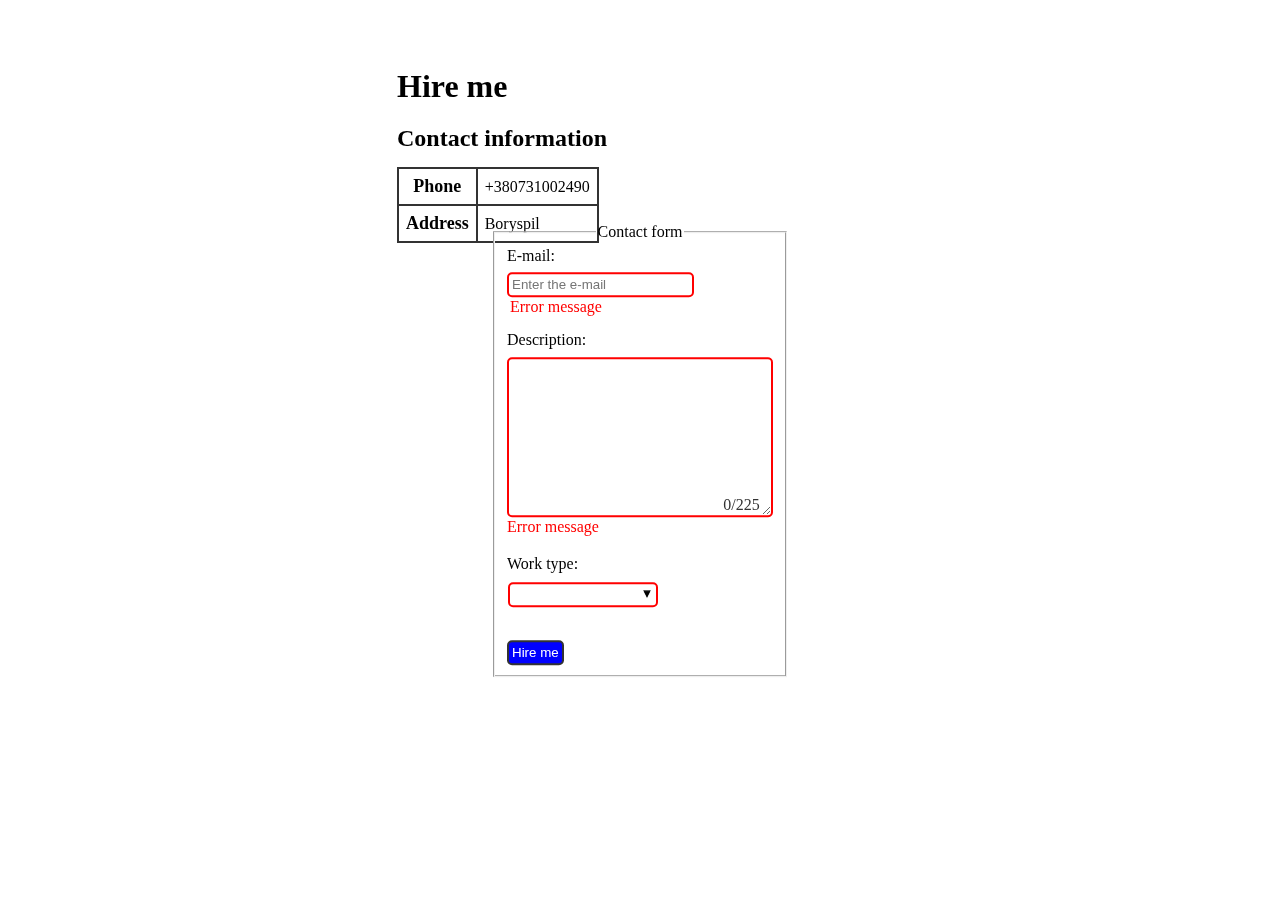
==== hire-me.html @ 39f697da "Merge branch 'lesson-13'" ====
<!DOCTYPE html>
<html lang="en">
<head>
    <title>Offer a job</title>
</head>

<link rel="stylesheet" href="/hire-me.css">

<div class="all">
  <div class="header">
<header>
<h1 class="Hire-me">Hire me</h1>
<h3 class="Contact">Contact information</h3>
</header>
<body>


   <main>
    <tbody>
    <table class="table">
    <section>
       <tr>
         <th class="th-1">Phone</th>
         <td>+380731002490</td>
       </tr> 

       <tr>
         <th class="th-2">Address</th>
         <td>Boryspil</td>
       </tr>
       </table>
       </section>
      </tbody>
    </div>


     <tfoot>
      <section class="form">
        <fieldset class="section">
        <legend class="legend">Contact form</legend>
        <form action="./hire-me.html" method="get">
       <label class="e-mail" for="message">
        <div class="form-2">
        <strong class="email-4">E-mail:</strong> <br /><input id="message" class="message" type="text" required name="E-mail" placeholder="Enter the e-mail" minlength="10" maxlength="25"/> 
      </label>
      <p class="error">Error message</p>
      <p class="success">Success message</p>
    <br />
     
    
    <label for="form-description" class="Description"> <strong class="Description-5">Description:</strong> </label> <br/>
    <textarea maxlength="250" minlength="10" class="Description-2" name="Description" id="form-description" cols="30" rows="10"  required></textarea>
    <p class="error-2">Error message</p>
    <p class="result">0/225</p>
    <p class="success-2">Success message</p>
    
    <br />
    


    <label class="work-type" for="message-2">
      <strong class="worktype">Work type:</strong>
     <select id="message-2" class="message-2" type="checkbox" name="Work type" required>
     <option></option>
    <option value="Work in the office">Work in the office</option>
    <option value="Remote work">Remote work</option>
    <option value="One-time project">One-time project</option>
     </select>
     </label>
     <p class="error-3">Error message</p>

     
   <br />
  <input  class="submit-2" type="submit" value="Hire me"/>
</div>
</form>
</section>
</fieldset>

</tfoot>
</main>

</body>
</div>
</html>
---- hire-me.css ----
.form {
  position: fixed;
}

.header {
  margin-top: 20px;
  margin-left: 30%;
  position: fixed;
}

input,
select,
textarea {
  appearance: none;
  background-color: transparent;
  margin: 0;
  padding: 0;
  border: none;
}

input,
select,
textarea {
  border: 2px solid #333;
  border-radius: 5px;
}

table,
th,
td {
  padding: 7px;
  border-collapse: collapse;
  border: 2px solid #333;
}

input[type="text"] {
  cursor: text;
}

textarea {
  cursor: text;
}

input[type="submit"] {
  color: white;
  background-color: blue;
  cursor: pointer;
}

input[type="submit"]:enabled {
  color: white;
  background-color: blue;
}

input[type="submit"]:hover {
  color: white;
  background-color: darkblue;
}

input[type="submit"]:disabled {
  color: white;
  background-color: cornflowerblue;
}

.form {
  max-width: 1024px;
  height: auto;
  position: fixed;
  top: 50%;
  left: 50%;
  -webkit-transform: translate(-50%, -50%);
  -ms-transform: translate(-50%, -50%);
  transform: translate(-50%, -50%);
}

input[type="text"]:invalid {
  border-color: red;
}

input[type="text"]:valid {
  border-color: green;
}

select[type="checkbox"] {
  cursor: pointer;
  width: 150px;
}

select[type="checkbox"]:invalid {
  border-color: red;
}

select[type="checkbox"]:valid {
  border-color: green;
}

.Hire-me {
  font-size: xx-large;
  font-weight: 600;
  margin-top: 40px;
  margin-left: 5px;
  margin-bottom: 10px;
  margin-right: 83vh;
}

.Contact {
  font-size: x-large;
  font-weight: 600;
  margin-top: 20px;
  margin-left: 5px;
  margin-bottom: 15px;
  margin-right: 73vh;
}

.table {
  margin-top: 10px;
  margin-left: 5px;
  margin-bottom: 79,9%;
  margin-right: 75vh;

}

.th-1,
.th-2  {
  font-size: large;
  font-weight: 600;
}


select[type="checkbox"] {
  background: url("./check-mark.png") no-repeat center right 5px;
}

.legend {
  text-align: center;
}

textarea:invalid {
  border-color: red;
}

textarea[type="checkbox"]:valid {
  border-color: green;
}

label,
textarea,
input[type="submit"] {
  display: flex;
}

.message:invalid + .error {
  display: block;
}

.error {
  display: none;
  color: red;
  margin-top: 1px;
  margin-left: 3px;
  margin-bottom: -3px;
}

.message:valid ~ .success {
  display: block;
}

.message:valid {
  margin-bottom: 34px;
}

.success {
  display: none;
  color: green;
  margin-top: -33px;
  margin-bottom: -3px;
}

.Description-2:invalid + .error-2 {
  display: block;
}

.error-2 {
  display: none;
  color: red;
  margin-bottom: 30px;
  margin-top: 1px;
}

.Description-2:valid ~ .success-2 {
  display: block;
}

.success-2 {
  display: none;
  color: green;
  margin-top: -11px;
  margin-bottom: -7px;
}

.Description-2:valid {
  margin-bottom: 49px;
}

.result {
  width: 95%;
  text-align: right;
  margin-top: -70px;
  padding-right: 10px;
  color: #333;
}

.message {
  margin-top: 7px;
}

.work-type {
  margin-top: 7px;
  margin-bottom: 30px;
}

select[type="checkbox"] {
  margin-top: 27px;
  margin-left: -70px;
}

.message-2:invalid ~ .error-3 {
  display: block;
}

.error-3 {
  display: none;
  color: red;
  margin-top: -29px;
  margin-bottom: 11px;
}

.submit-2 {
  margin-top: -15px;
}

.Description-5 {
  margin-bottom: -10px;
}

.Description-2:valid {
  border-color: green;
}

.Description-2:active {
  border-color: lightblue;
}

input,
select,
textarea{
  padding: 3px;
}

.email-4,
.worktype,
.Description-5{
  font-size: medium;
  font-weight: 300;
}
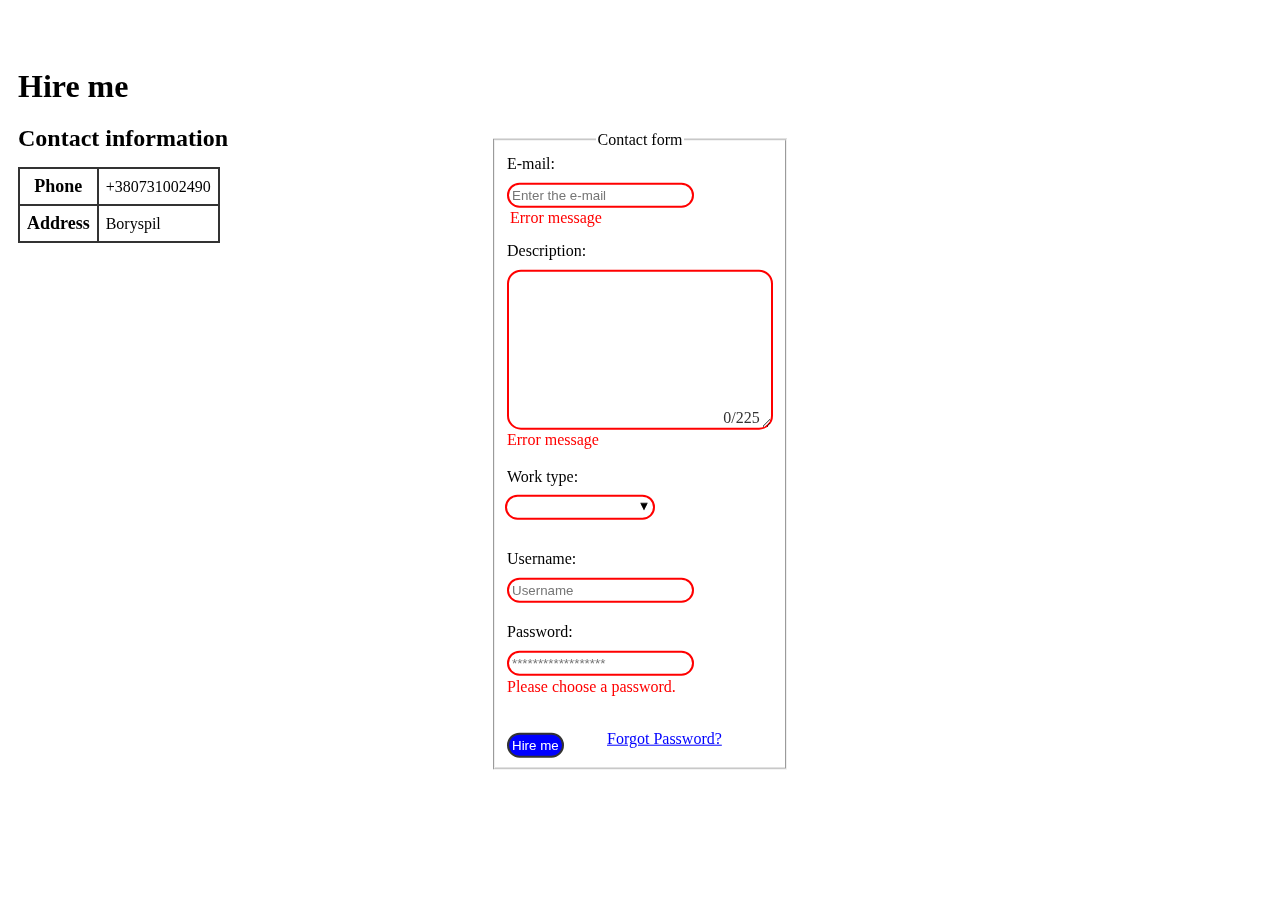
==== commit 9ccc938a: "lesson-19" ====
--- a/hire-me.html
+++ b/hire-me.html
@@ -4,7 +4,7 @@
     <title>Offer a job</title>
 </head>
 
-<link rel="stylesheet" href="/hire-me.css">
+<link rel="stylesheet" href="/style.css">
 
 <div class="all">
   <div class="header">
@@ -38,17 +38,17 @@
       <section class="form">
         <fieldset class="section">
         <legend class="legend">Contact form</legend>
-        <form action="./hire-me.html" method="get">
+        <form action="hire-me.html" method="get">
        <label class="e-mail" for="message">
         <div class="form-2">
-        <strong class="email-4">E-mail:</strong> <br /><input id="message" class="message" type="text" required name="E-mail" placeholder="Enter the e-mail" minlength="10" maxlength="25"/> 
+       <div class="email-4">E-mail:</div> <br /><input id="message" class="message" type="text" required name="E-mail" placeholder="Enter the e-mail" minlength="10" maxlength="25"/> 
       </label>
       <p class="error">Error message</p>
       <p class="success">Success message</p>
     <br />
      
     
-    <label for="form-description" class="Description"> <strong class="Description-5">Description:</strong> </label> <br/>
+    <label for="form-description" class="Description"> <div class="Description-5">Description:</div></label> <br/>
     <textarea maxlength="250" minlength="10" class="Description-2" name="Description" id="form-description" cols="30" rows="10"  required></textarea>
     <p class="error-2">Error message</p>
     <p class="result">0/225</p>
@@ -59,7 +59,7 @@
 
 
     <label class="work-type" for="message-2">
-      <strong class="worktype">Work type:</strong>
+      <div class="worktype">Work type:</div>
      <select id="message-2" class="message-2" type="checkbox" name="Work type" required>
      <option></option>
     <option value="Work in the office">Work in the office</option>
@@ -68,10 +68,35 @@
      </select>
      </label>
      <p class="error-3">Error message</p>
+     
 
-     
+     <div class="w-full max-w-xs">
+      <form class="user-form" class="bg-white shadow-md rounded px-8 pt-6 pb-8 mb-4">
+        <div class="mb-4">
+          <label class="block" for="username">
+            <div class="Username-2">Username:</div>
+          </label>
+          <input class="User" class="shadow appearance-none border rounded w-full py-2 px-3 text-gray-700 leading-tight focus:outline-none focus:shadow-outline" id="username" type="text" placeholder="Username" required>
+        </div>
+        <div class="mb-6">
+          <label class="block text-gray-700 text-sm font-bold mb-2" for="password">
+            <div class="Password-2">Password:</div>
+          </label>
+          <input class="Password" class="shadow appearance-none border border-red-500 rounded w-full py-2 px-3 text-gray-700 mb-3 leading-tight focus:outline-none focus:shadow-outline" id="password" type="password" placeholder="******************" required>
+          <p class="pls" class="text-red-500 text-xs italic">Please choose a password.</p>
+        </div>
+        <div class="flex items-center justify-between">
+        </div>
+      </form>
+      <p class="text-center text-gray-500 text-xs">
+      </p>
+    </div>
    <br />
-  <input  class="submit-2" type="submit" value="Hire me"/>
+   <a class="Forgot" class="inline-block align-baseline font-bold text-sm text-blue-500 hover:text-blue-800" href="#">
+    Forgot Password?
+  </a>
+  <input class="submit-2" type="submit" value="Hire me"/>
+  
 </div>
 </form>
 </section>
--- a/style.css
+++ b/style.css
@@ -0,0 +1,344 @@
+.form {
+    animation: form-block 5s; 
+    position: fixed;
+  }
+  
+  @keyframes form-blocks {
+    from {
+      transform: scale(200%);
+    
+    }
+    to {
+    position: fixed;
+    }
+  }
+  
+  .header {
+    margin-top: 20px;
+    margin-left: 5px;
+    animation: header-block 5s;
+    position: fixed;
+  }
+  
+  @keyframes header-blocks {
+    from {
+      transform: scale(200%);
+    
+    }
+    to {
+    position: fixed;
+    }
+  }
+  
+  
+  
+  
+  
+  
+  input,
+  select,
+  textarea {
+    appearance: none;
+    background-color: transparent;
+    margin: 0;
+    padding: 0;
+    border: none;
+  }
+  
+  input,
+  select,
+  textarea {
+    border: 2px solid #333;
+    border-radius: 14px;
+  }
+  
+  table,
+  th,
+  td {
+    padding: 7px;
+    border-collapse: collapse;
+    border: 2px solid #333;
+  }
+  
+  input[type="text"] {
+    cursor: text;
+  }
+  
+  textarea {
+    cursor: text;
+  }
+  
+  input[type="submit"] {
+    color: white;
+    background-color: blue;
+    cursor: pointer;
+  }
+  
+  input[type="submit"]:enabled {
+    color: white;
+    background-color: blue;
+  }
+  
+  input[type="submit"]:hover {
+    color: white;
+    background-color: darkblue;
+  }
+  
+  input[type="submit"]:disabled {
+    color: white;
+    background-color: cornflowerblue;
+  }
+  
+  .form {
+    max-width: 1024px;
+    height: auto;
+    position: fixed;
+    top: 50%;
+    left: 50%;
+    -webkit-transform: translate(-50%, -50%);
+    -ms-transform: translate(-50%, -50%);
+    transform: translate(-50%, -50%);
+  }
+  
+  input[type="text"]:invalid {
+    border-color: red;
+  }
+  
+  input[type="text"]:valid {
+    border-color: green;
+  }
+  
+  select[type="checkbox"] {
+    cursor: pointer;
+    width: 150px;
+  }
+  
+  select[type="checkbox"]:invalid {
+    border-color: red;
+  }
+  
+  select[type="checkbox"]:valid {
+    border-color: green;
+  }
+  
+  .Hire-me {
+    font-size: xx-large;
+    font-weight: 600;
+    margin-top: 40px;
+    margin-left: 5px;
+    margin-bottom: 10px;
+    margin-right: 83vh;
+  }
+  
+  .Contact {
+    font-size: x-large;
+    font-weight: 600;
+    margin-top: 20px;
+    margin-left: 5px;
+    margin-bottom: 15px;
+    margin-right: 73vh;
+  }
+  
+  .table {
+    margin-top: 10px;
+    margin-left: 5px;
+    margin-bottom: 79,9%;
+    margin-right: 75vh;
+  
+  }
+  
+  .th-1 {
+    font-size: large;
+    font-weight: 600;
+  }
+  
+  .th-2 {
+    font-size: large;
+    font-weight: 600;
+  }
+  
+  select {
+    background: url("./check-mark.png") no-repeat center right 5px;
+  }
+  
+  .legend {
+    text-align: center;
+  }
+  
+  textarea:invalid {
+    border-color: red;
+  }
+  
+  textarea[type="checkbox"]:valid {
+    border-color: green;
+  }
+  
+  label,
+  textarea,
+  input[type="submit"] {
+    display: flex;
+  }
+  
+  .message:invalid + .error {
+    display: block;
+  }
+  
+  .error {
+    display: none;
+    color: red;
+    margin-top: 1px;
+    margin-left: 3px;
+    margin-bottom: -3px;
+  }
+  
+  .message:valid ~ .success {
+    display: block;
+  }
+  
+  .message:valid {
+    margin-bottom: 34px;
+  }
+  
+  .success {
+    display: none;
+    color: green;
+    margin-top: -33px;
+    margin-bottom: -3px;
+  }
+  
+  .Description-2:invalid + .error-2 {
+    display: block;
+  }
+  
+  .error-2 {
+    display: none;
+    color: red;
+    margin-bottom: 30px;
+    margin-top: 1px;
+  }
+  
+  .Description-2:valid ~ .success-2 {
+    display: block;
+  }
+  
+  .success-2 {
+    display: none;
+    color: green;
+    margin-top: -11px;
+    margin-bottom: -7px;
+  }
+  
+  .Description-2:valid {
+    margin-bottom: 49px;
+  }
+  
+  .result {
+    width: 95%;
+    text-align: right;
+    margin-top: -70px;
+    padding-right: 10px;
+    color: #333;
+  }
+  
+  .Description-2 {
+    margin-bottom: 0px;
+  }
+  
+  .Description {
+    margin-bottom: -8px;
+  }
+  
+  .work-type {
+    margin-top: 7px;
+    margin-bottom: 30px;
+  }
+  
+  select[type="checkbox"] {
+    margin-top: 27px;
+    margin-left: -73px;
+  }
+  
+  .message-2:invalid ~ .error-3 {
+    display: block;
+  }
+  
+  .error-3 {
+    display: none;
+    color: red;
+    margin-top: -29px;
+    margin-bottom: 11px;
+  }
+  
+  .submit-2 {
+    margin-top: -15px;
+  }
+  
+  .Description-2:valid {
+    border-color: green;
+  }
+  
+  .Description-2:active {
+    border-color: lightblue;
+  }
+
+  .email-4,
+  .Username-2,
+  .worktype,
+  .Password-2,
+  .Description-5{
+    font-size: medium;
+    font-weight: 300;
+  }
+
+  .email-4{
+    margin-bottom: -8px;
+  }
+
+  input,
+  select,
+  textarea{
+    padding: 3px;
+  }
+
+  .Forgot {
+    color: #00f;
+    margin-left: 100px;
+    text-decoration: underline;
+  }
+
+  .Forgot:hover {
+    text-decoration: none;
+  }
+  
+  .Forgot:visited {
+    color: #005;
+    text-decoration: underline;
+  }
+
+  .Username-2 {
+    margin-bottom: 10px;
+  }
+
+  .Password-2{
+    margin-top: 20px;
+    margin-bottom: 10px;
+  }
+
+  .pls {
+    margin-top: 2px;
+    display: none;
+    color: red;
+  }
+
+ .Password:invalid + .pls {
+  display: block;
+ }
+
+ .Password:valid {
+  margin-bottom: 20px;
+  border-color: green;
+ }
+
+ .Password:invalid {
+  border-color: red;
+ }